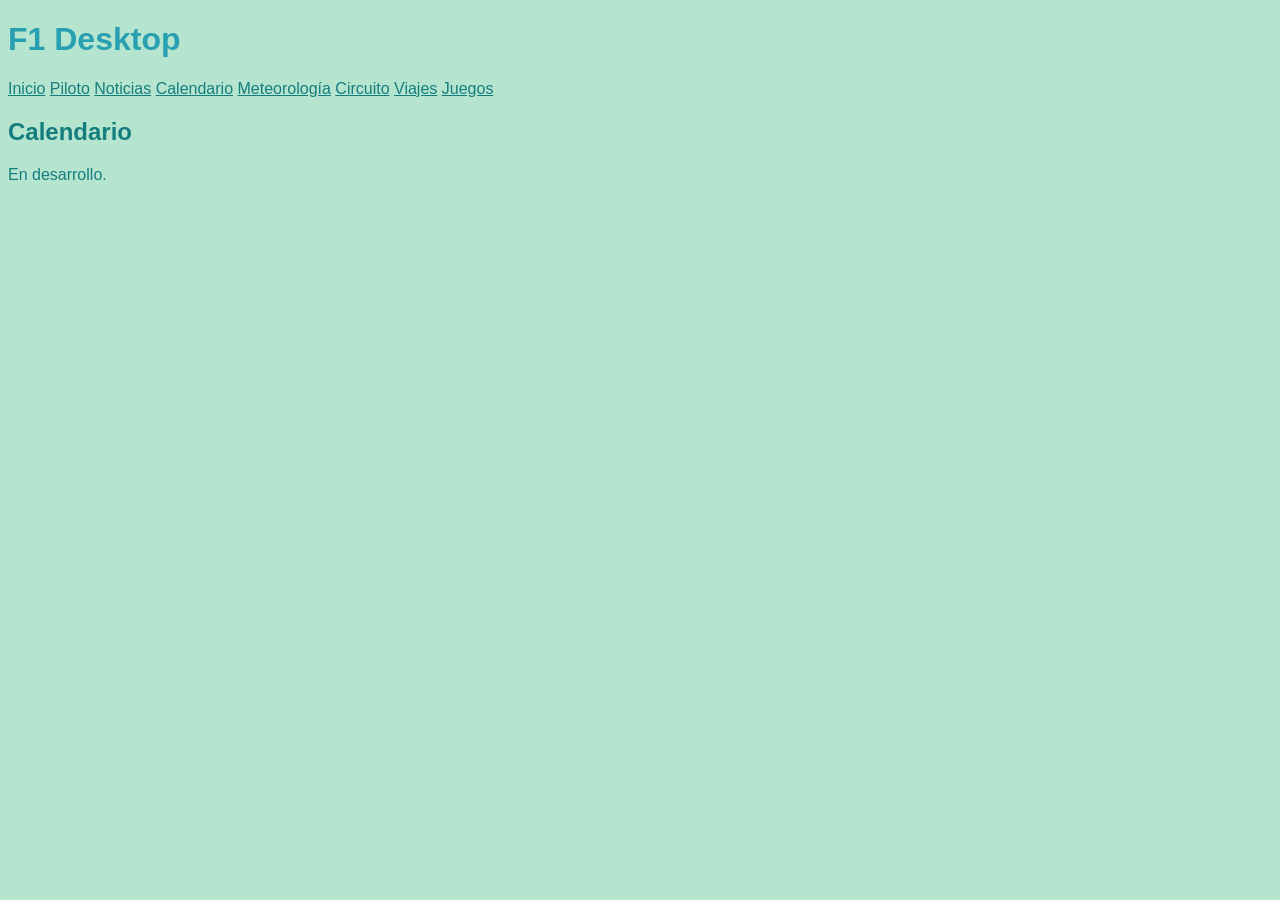
==== F1Desktop/calendario.html @ 2f505bb6 "Add files via upload" ====
<!DOCTYPE HTML>

<html lang="es">
<head>
    <!-- Datos que describen el documento -->
    <title>F1 Desktop-Calendario</title>
    <meta charset="UTF-8" />
    <meta name ="author" content ="Celia Bobo Rodríguez-Noriega" />
    <meta name ="description" content ="Página con el calendario" />
    <meta name ="keywords" content ="Palabras clave del documento separadas por comas" />
    <meta name ="viewport" content ="width=device-width, initial-scale=1.0" />
	<link rel="stylesheet" type="text/css" href ="estilo/estilo.css" />
    <link rel="icon" href="multimedia/imagenes/favicon.png"/>
</head>

<body>
    <!-- Datos con el contenidos que aparece en el navegador -->
    <h1>F1 Desktop</h1>

     <!-- Menú de la página web -->
     <nav>
        <a href="index.html" title="Enlace a la página de inicio">Inicio</a>
        <a href="piloto.html" title="Enlace a la página del piloto">Piloto</a>
        <a href="noticias.html" title="Enlace a la página de noticias">Noticias</a>
        <a href="calendario.html" title="Enlace a la página dlñ calendario">Calendario</a>
        <a href="meteorología.html" title="Enlace a la página de meteorología">Meteorología</a>
        <a href="circuito.html" title="Enlace a la página del circuito">Circuito</a>
        <a href="viajes.html" title="Enlace a la página de viajes">Viajes</a>
        <a href="juegos.html" title="Enlace a la página de juegos">Juegos</a>
    </nav>


    <h2>Calendario</h2>
    <p>En desarrollo.</p>
</body>
</html>
---- F1Desktop/estilo/estilo.css ----
/* Celia Bobo Rodríguez-Noriega UO222898 */
body {
    font-family: Century Gothic, sans-serif;
    background-color:#b5e5cf;
    color: #167d7f; 
}

header{
    background-color:#98d7c2;
}
h1{
    color:#29a0b1;
}
a{
    color:#167d7f;
}
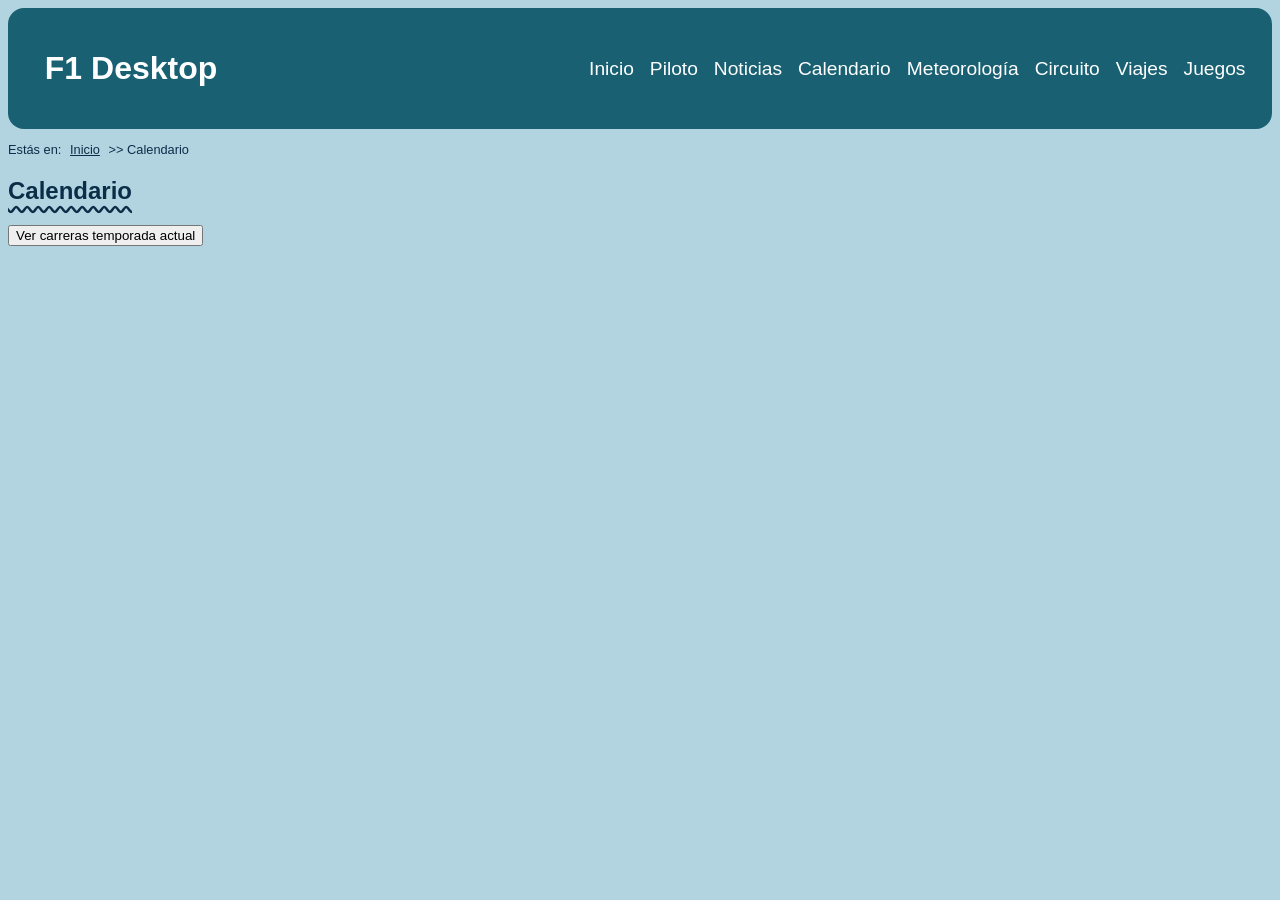
==== commit ef7686c8: "Add files via upload" ====
--- a/F1Desktop/calendario.html
+++ b/F1Desktop/calendario.html
@@ -10,27 +10,39 @@
     <meta name ="keywords" content ="Palabras clave del documento separadas por comas" />
     <meta name ="viewport" content ="width=device-width, initial-scale=1.0" />
 	<link rel="stylesheet" type="text/css" href ="estilo/estilo.css" />
+    <link rel="stylesheet" type="text/css" href ="estilo/layout.css" />
     <link rel="icon" href="multimedia/imagenes/favicon.png"/>
+    <script src="https://code.jquery.com/jquery-3.7.1.min.js"
+    integrity="sha256-/JqT3SQfawRcv/BIHPThkBvs0OEvtFFmqPF/lYI/Cxo="
+   crossorigin="anonymous"></script>
+    <script src="js/agenda.js"></script>
 </head>
 
 <body>
-    <!-- Datos con el contenidos que aparece en el navegador -->
-    <h1>F1 Desktop</h1>
+    <header>
+        <!-- Datos con el contenidos que aparece en el navegador -->
+        <h1><a href="index.html">F1 Desktop</a></h1>
+    
+        <!-- Menú de la página web -->
+        <nav>
+            <a href="index.html" title="Enlace a la página de inicio">Inicio</a>
+            <a href="piloto.html" title="Enlace a la página del piloto">Piloto</a>
+            <a href="noticias.html" title="Enlace a la página de noticias">Noticias</a>
+            <a href="calendario.html" title="Enlace a la página dlñ calendario">Calendario</a>
+            <a href="meteorología.html" title="Enlace a la página de meteorología">Meteorología</a>
+            <a href="circuito.html" title="Enlace a la página del circuito">Circuito</a>
+            <a href="viajes.html" title="Enlace a la página de viajes">Viajes</a>
+            <a href="juegos.html" title="Enlace a la página de juegos">Juegos</a>
+        </nav>
+    </header>
 
-     <!-- Menú de la página web -->
-     <nav>
-        <a href="index.html" title="Enlace a la página de inicio">Inicio</a>
-        <a href="piloto.html" title="Enlace a la página del piloto">Piloto</a>
-        <a href="noticias.html" title="Enlace a la página de noticias">Noticias</a>
-        <a href="calendario.html" title="Enlace a la página dlñ calendario">Calendario</a>
-        <a href="meteorología.html" title="Enlace a la página de meteorología">Meteorología</a>
-        <a href="circuito.html" title="Enlace a la página del circuito">Circuito</a>
-        <a href="viajes.html" title="Enlace a la página de viajes">Viajes</a>
-        <a href="juegos.html" title="Enlace a la página de juegos">Juegos</a>
-    </nav>
-
-
+    <p>Estás en: <a href= "index.html">Inicio</a> >> Calendario</p>
+    <main>
     <h2>Calendario</h2>
-    <p>En desarrollo.</p>
+    <script>
+        var agenda = new Agenda()
+    </script>
+    <button onclick = "agenda.crearTablaInfoTemporadaActual()">Ver carreras temporada actual</button>
+    </main>
 </body>
 </html>
--- a/F1Desktop/estilo/estilo.css
+++ b/F1Desktop/estilo/estilo.css
@@ -1,16 +1,168 @@
 /* Celia Bobo Rodríguez-Noriega UO222898 */
+/*Especificidad: 001*/
 body {
-    font-family: Century Gothic, sans-serif;
-    background-color:#b5e5cf;
-    color: #167d7f; 
+    font-family: "Century Gothic", sans-serif;
+    background-color:#b1d4e0;
+    color: #0c2d48; 
+}
+/*Especificidad: 001
+Hereda de body color: #0c2d48*/
+header{
+    background-color:#186072;
+    border-radius: 1em;
+    padding: 1.3em;
+}
+/*Especificidad: 002
+Hereda de header background-color:#186072*/
+h1 a{
+    color:#fff;
+    text-decoration-line: none;
 }
 
-header{
-    background-color:#98d7c2;
+/*Especificidad: 001
+*/
+h1{
+    margin-left: 0.5em;
 }
-h1{
-    color:#29a0b1;
+
+/*Especificidad: 002
+Hereda de header background-color:#186072*/
+nav a {
+    color:#fff;
+    text-decoration-line: none ;
+    font-size: 1.2em;
+    padding: 0.3em;
 }
-a{
-    color:#167d7f;
-}+
+/*Especificidad 012
+Hereda de header background-color:#186072*/
+nav a:active{
+    font-size:1.25em;
+    text-decoration-line: underline;
+    text-decoration-style: solid;
+    color:#A4C3FC;
+}
+
+/*Especificidad : 001
+*/
+h2 {
+    text-decoration-line: underline;
+    text-decoration-style: wavy  ;
+    text-underline-position: under;
+
+}
+
+/*Especificidad 012
+*/
+body > p:first-of-type{
+    font-size: 0.8em;
+}
+
+/*Especificidad 002
+Hereda de body background-color:#b1d4e0*/
+p a {
+    color: #0c2d48; 
+    margin: 0.4em;
+}
+
+/*Especificidad 012
+Hereda de p a color: #0c2d48*/
+p a:hover{
+    background: #AFFDDB;
+    text-decoration-line: none;
+}
+
+/*Especificidad 002
+*/
+ul li { 
+    list-style-type: "➤"; 
+    font-weight: bold;
+}
+
+/*Especificidad 004
+*/
+ul li ul li { 
+    list-style-type: "★"; 
+    font-weight: normal;
+
+}
+
+/*Especificidad 002*/
+dl dt{
+    color: #172E2E;
+    font-weight: bold;
+    background-color:#65C1EC ;
+}
+
+/*Especificidad 001
+Hereda de body background-color:#b1d4e0*/
+table{
+    table-layout: fixed;
+    width: 60%;
+    border-collapse: collapse;
+    border: 3px double #B57162;
+    color: #141414;
+}
+ 
+/*Especificidad 011
+*/
+th:nth-child(1) {
+  width: 25%;
+}
+
+/*Especificidad 001
+*/
+th {
+    width:20%;
+    border: 3px solid #B57162;
+    padding: 0.2em;
+}
+
+/*Especificidad 001
+*/
+td{
+    text-align: center;
+    overflow: hidden;
+}
+
+/*Especificidad 011
+Hereda de table color: #141414*/
+tr:nth-child(odd) {
+    background-color: #B89D74;
+}
+
+/*Especificidad 011
+Hereda de table color: #141414*/  
+tr:nth-child(even) {
+    background-color: #F7BB5E;
+}
+
+/*Especificidad 001
+Hereda de body background-color:#b1d4e0*/
+caption {
+    padding: 1em;
+    font-weight: bold;
+    font-style: italic;
+    color: #666;
+    text-align: center;
+}
+
+/*Especificidad 001
+*/
+video {
+    width:70%;
+    height:auto;
+}
+
+/*Media Query*/
+@media screen and (min-width: 320px) and (max-width: 480px) {
+     /*Especificidad 011
+    */
+    p:first-of-type {
+      display: none;
+    }
+
+}
+
+
+
--- a/F1Desktop/estilo/layout.css
+++ b/F1Desktop/estilo/layout.css
@@ -0,0 +1,6 @@
+/* Celia Bobo Rodríguez-Noriega UO222898 */
+header{
+    display: flex;
+    justify-content: space-between;
+    align-items: center;
+}
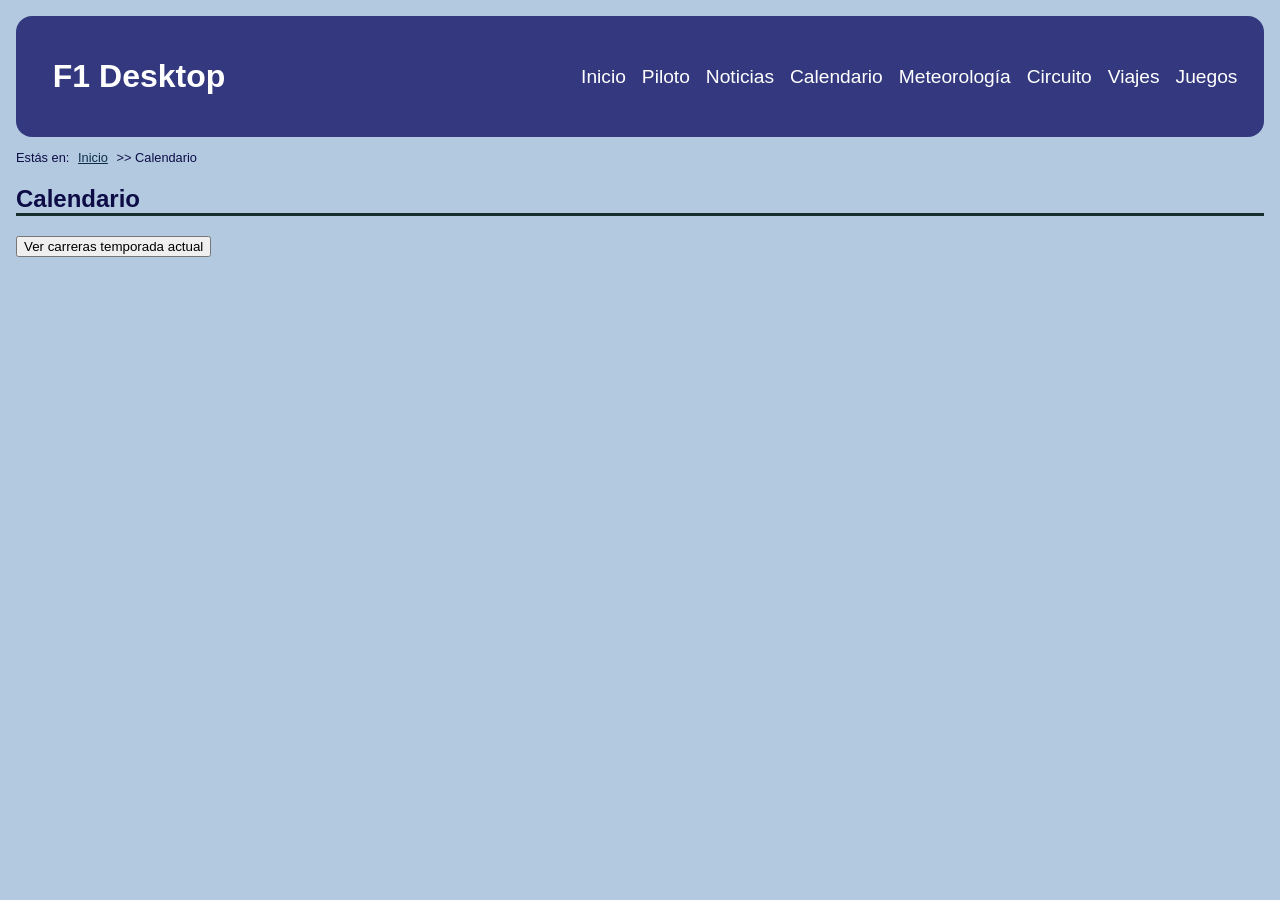
==== commit b55aaff0: "Add files via upload" ====
--- a/F1Desktop/calendario.html
+++ b/F1Desktop/calendario.html
@@ -7,7 +7,7 @@
     <meta charset="UTF-8" />
     <meta name ="author" content ="Celia Bobo Rodríguez-Noriega" />
     <meta name ="description" content ="Página con el calendario" />
-    <meta name ="keywords" content ="Palabras clave del documento separadas por comas" />
+    <meta name ="keywords" content ="carreras, fórmula 1, temporada 2024" />
     <meta name ="viewport" content ="width=device-width, initial-scale=1.0" />
 	<link rel="stylesheet" type="text/css" href ="estilo/estilo.css" />
     <link rel="stylesheet" type="text/css" href ="estilo/layout.css" />
@@ -31,7 +31,7 @@
             <a href="calendario.html" title="Enlace a la página dlñ calendario">Calendario</a>
             <a href="meteorología.html" title="Enlace a la página de meteorología">Meteorología</a>
             <a href="circuito.html" title="Enlace a la página del circuito">Circuito</a>
-            <a href="viajes.html" title="Enlace a la página de viajes">Viajes</a>
+            <a href="viajes.php" title="Enlace a la página de viajes">Viajes</a>
             <a href="juegos.html" title="Enlace a la página de juegos">Juegos</a>
         </nav>
     </header>
--- a/F1Desktop/estilo/estilo.css
+++ b/F1Desktop/estilo/estilo.css
@@ -2,13 +2,14 @@
 /*Especificidad: 001*/
 body {
     font-family: "Century Gothic", sans-serif;
-    background-color:#b1d4e0;
-    color: #0c2d48; 
+    background-color:#B2C9E0;
+    color: #0D0C46; 
+    margin: 1em 1em;
 }
 /*Especificidad: 001
 Hereda de body color: #0c2d48*/
 header{
-    background-color:#186072;
+    background-color:#34397F;
     border-radius: 1em;
     padding: 1.3em;
 }
@@ -40,20 +41,22 @@
     font-size:1.25em;
     text-decoration-line: underline;
     text-decoration-style: solid;
-    color:#A4C3FC;
-}
-
-/*Especificidad : 001
-*/
-h2 {
+    color:#DFE9FC;
+}
+
+/*Especificidad : 001*/
+h3 {
     text-decoration-line: underline;
-    text-decoration-style: wavy  ;
+    text-decoration-style: dashed   ;
     text-underline-position: under;
-
-}
-
-/*Especificidad 012
-*/
+}
+
+/*Especificidad : 001*/
+h2{
+    border-bottom: #172E2E solid ;
+}
+
+/*Especificidad 012*/
 body > p:first-of-type{
     font-size: 0.8em;
 }
@@ -72,26 +75,29 @@
     text-decoration-line: none;
 }
 
-/*Especificidad 002
-*/
-ul li { 
+/*Especificidad 002*/
+ul > li { 
     list-style-type: "➤"; 
     font-weight: bold;
 }
 
-/*Especificidad 004
-*/
-ul li ul li { 
+/*Especificidad 005*/
+section ul li ul li { 
     list-style-type: "★"; 
     font-weight: normal;
-
-}
+}
+
+/*Especificidad 007*/
+section ul li ul li ul li { 
+    list-style-type: circle; 
+}
+
 
 /*Especificidad 002*/
 dl dt{
-    color: #172E2E;
+    color: #fff;
     font-weight: bold;
-    background-color:#65C1EC ;
+    background-color:#1c1a4f ;
 }
 
 /*Especificidad 001
@@ -99,70 +105,142 @@
 table{
     table-layout: fixed;
     width: 60%;
-    border-collapse: collapse;
-    border: 3px double #B57162;
+    border: 0.5em ridge#894030;
     color: #141414;
 }
- 
-/*Especificidad 011
-*/
-th:nth-child(1) {
-  width: 25%;
-}
-
-/*Especificidad 001
-*/
+
+/*Especificidad 001*/
 th {
-    width:20%;
-    border: 3px solid #B57162;
+    width:40%;
     padding: 0.2em;
 }
 
-/*Especificidad 001
-*/
+/*Especificidad 001*/
 td{
     text-align: center;
     overflow: hidden;
 }
 
+/*Especificidad 001*/
+tr{
+    color:#fff;
+}
+
 /*Especificidad 011
 Hereda de table color: #141414*/
 tr:nth-child(odd) {
-    background-color: #B89D74;
+    background-color: #0e0c40;
 }
 
 /*Especificidad 011
 Hereda de table color: #141414*/  
 tr:nth-child(even) {
-    background-color: #F7BB5E;
-}
-
-/*Especificidad 001
+    background-color: #1b0d33;
+}
+
+/*Especificidad 002
 Hereda de body background-color:#b1d4e0*/
-caption {
+table caption {
     padding: 1em;
     font-weight: bold;
     font-style: italic;
-    color: #666;
+    color: #494253;
     text-align: center;
 }
 
-/*Especificidad 001
-*/
+/*Especificidad 001*/
 video {
     width:70%;
     height:auto;
 }
 
+/*Especificidad 001*/
+audio{
+    width:20vw;
+    height:5vw;
+}
+
+/*Especificidad 012*/
+section:nth-of-type(2) > div {
+    width:60%; 
+    height:50vw; 
+}
+
+/*Especificidad 022*/
+main > article:nth-child(2):nth-of-type(1) {
+    width: 100%;
+    max-width: 100vh;
+    height: 70vh;
+    position: relative;
+    overflow: hidden; 
+}
+
+/*Especificidad 023*/
+main > article:nth-child(2):nth-of-type(1) img {
+    width: 100%;
+    max-width: 100vh;
+    height: 60vh;
+    position: absolute;
+    transition: all 0.5s;
+    object-fit: cover;
+    border-radius: 0.3em;
+}
+
+/*Especificidad 023*/
+main > article:nth-child(2):nth-of-type(1) button {
+    position: absolute;
+    width: 2em;
+    height: 2em;
+    padding: 0.5em;
+    border: none;
+    border-radius: 50%;
+    z-index: 10;
+    cursor: pointer;
+    background-color: #fff;
+    font-size: 1em;
+    display: flex;
+    align-items:center;
+    justify-content: center;
+}
+
+/*Especificidad 033*/
+main > article:nth-child(2):nth-of-type(1) button:active {
+    transform: scale(1.1);
+}
+
+/*Especificidad 033*/
+main > article:nth-child(2):nth-of-type(1) button:nth-of-type(2) {
+    top: 50%;
+    left: 2%;
+}
+
+/*Especificidad 033*/
+main > article:nth-child(2):nth-of-type(1) button:nth-of-type(1) {
+    top: 50%;
+    right: 2%;
+}
+
 /*Media Query*/
 @media screen and (min-width: 320px) and (max-width: 480px) {
-     /*Especificidad 011
-    */
-    p:first-of-type {
+     /*Especificidad 012*/
+    body > p:first-of-type {
       display: none;
     }
 
-}
-
-
-
+    /*Especificidad 001
+    Hereda de body background-color:#b1d4e0*/
+    table{
+        width: 100%;
+    }
+
+    /*Especificidad 001*/
+    video {
+        width:100%;
+    }
+
+    /*Especificidad 001*/
+    audio{
+        width:70vw;
+        height:20vw;
+    }
+}
--- a/F1Desktop/estilo/layout.css
+++ b/F1Desktop/estilo/layout.css
@@ -1,4 +1,5 @@
 /* Celia Bobo Rodríguez-Noriega UO222898 */
+/*Especificidad: 001*/
 header{
     display: flex;
     justify-content: space-between;
